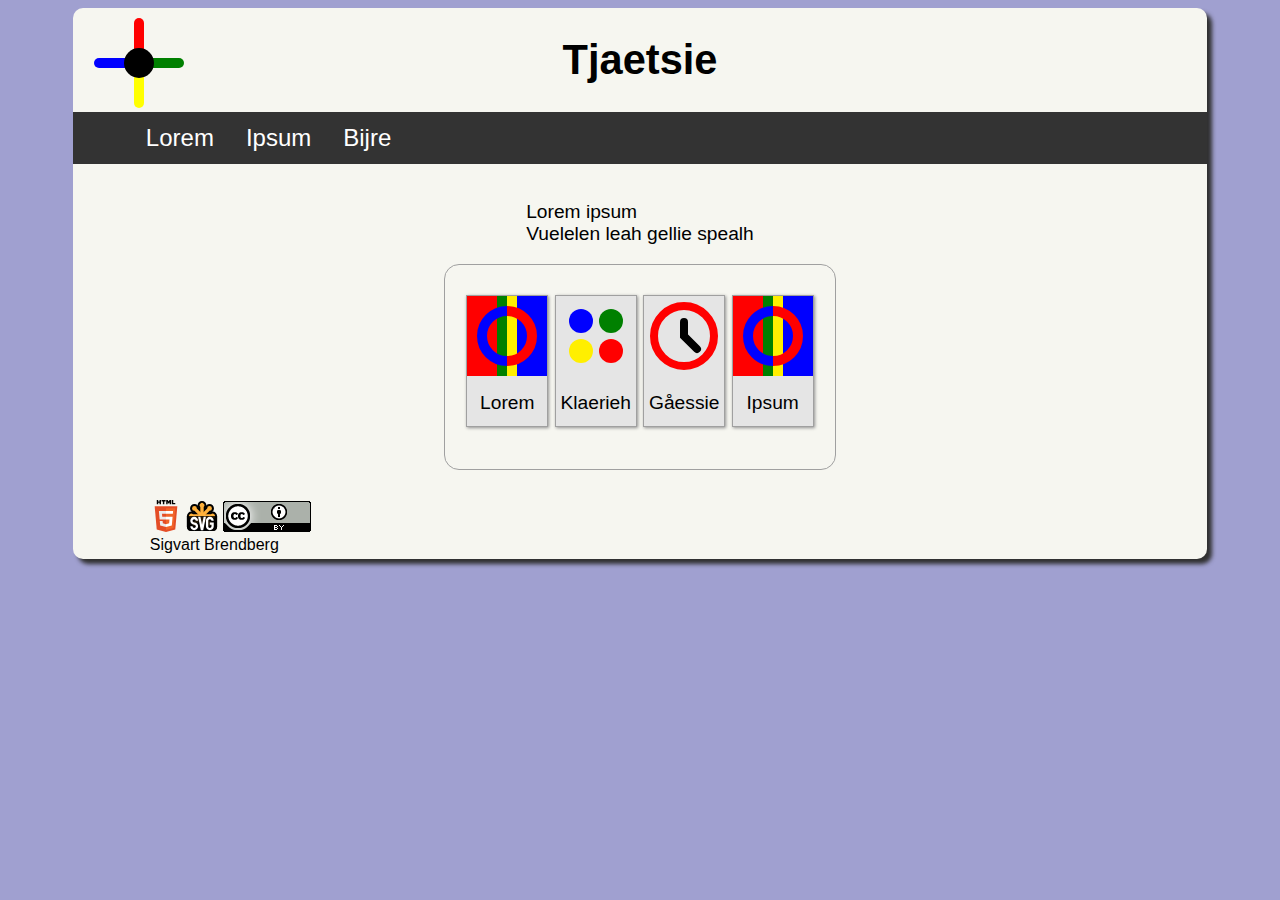
==== index.html @ 93ebc696 "Add files via upload" ====
<!DOCTYPE html>
<html>
<head>
	<meta charset="utf-8">
	<meta name="description" content="Åarjel saemien giele gaskeviermesne">
	<meta name="author" content="Sigvart Brendberg">
	<title>Tjaetsie</title>
	<link rel="icon" type="image/png" href="guvvieh/icon16.png" sizes="16x16">
	<link rel="icon" type="image/png" href="guvvieh/icon32.png" sizes="32x32">
	<link rel="icon" href="guvvieh/icon.svg"><!--manne firefox eahtsam-->
	<link rel="stylesheet" type="text/css" href="fijlh/normalize.sig.min.css">
	<link rel="stylesheet" type="text/css" href="fijlh/main.css">
	<script async src="fijlh/main.js"></script>
</head>
<body>
<div id="wrapper">
	<div id="tops">
		<div id="heading">
			<img id="logo" src="guvvieh/icon.svg">
			<h1>Tjaetsie</h1>
		</div>
		<div id="nav">
			<div>
				<ul>
					<li><a href="">Lorem</a></li>
					<li><a href="">Ipsum</a></li>
					<li><a href="">Bijre</a></li>
				</ul>
			</div><!--end nav-->
		</div><br>
		<noscript>
			<p>Dov ij lea javascript</p>
		</noscript>
	</div><!--end tops-->
	<div id="content">
		<div id="intro">
			<p>Lorem ipsum<br>Vuelelen leah gellie spealh</p>
		</div><br>
		<div id="gridLayout">
			<div class="gameLink gameLinkSmall">
				<a href="">
					<object type="image/svg+xml" data="guvvieh/saevege.svg">
						<img src="guvvieh/lorem.png">
					</object>
					<br>
					<div><span>Lorem</span></div>
				</a>
			</div>
			<div class="gameLink gameLinkSmall">
				<a href="fijlh/klaerieh.html">
					<object type="image/svg+xml" data="guvvieh/klaerieh.svg">
						<img src="guvvieh/klaerieh.png">
					</object>
					<br>
					<div><span>Klaerieh</span></div>
				</a>
			</div>
			<div class="gameLink gameLinkSmall">
				<a href="fijlh/gaessie.html">
					<object type="image/svg+xml" data="guvvieh/tsåahka.svg">
						<img src="guvvieh/tsaahka.png">
					</object>
					<br>
					<div><span>Gåessie</span></div>
				</a>
			</div>
			<div class="gameLink gameLinkSmall">
				<a href="">
					<object type="image/svg+xml" data="guvvieh/saevege.svg">
						<img src="guvvieh/saevege.png">
					</object>
					<br>
					<div><span>Ipsum</span></div>
				</a>
			</div>
		</div><!--end grid layout-->
	</div><!--end content-->
	<footer>
		<a href="https://www.w3.org/html/">
			<img src="guvvieh/html5.svg" width="32" height="32">
		</a>
		<a href="https://www.w3.org/Graphics/SVG/">
			<img src="guvvieh/svglogo.svg" width="32" height="32">
		</a>
		<a rel="license" href="https://creativecommons.org/licenses/by/4.0/">
			<img alt="Creative Commons" src="guvvieh/CCLicence.png">
		</a>
		<br>
		<span>Sigvart Brendberg</span>
	</footer>
</div><!--end wrapper-->
</body>
</html>
---- fijlh/main.css ----
*{
	font-family:Arial,Helvetica,sans-serif;
}

a{
	text-decoration:none;
}

abbr{
	text-decoration:none;
}

body{
	background-color:#A0A0D0;
}

footer{
	padding:5px;
	margin-left:calc(5% + 15px);
}

footer img{
	border-radius:initial;
	-moz-border-radius:initial;
	-webkit-border-radius:initial;
}

img{
	border-radius:10px;
	-moz-border-radius:10px;
	-webkit-border-radius:10px;
}

noscript{
	color:#FF0000;
}

object{
	pointer-events:none;
}

p{
	font-size:120%;
	text-align:left;
}

.external{
	text-decoration:initial;
}

.gameLink{
	display:inline-block;
	border-style:solid;
	border-width:1px;
	border-color:#A0A0A0;
	border-radius:15px 0px;
	-moz-border-radius:15px 0px;
	-webkit-border-radius:15px 0px;
	margin:1px;
	margin-top:10px;
	margin-bottom:22px;
	background-color:#E5E5E5;
	box-shadow:1px 1px 3px #909090;
	-moz-box-shadow:1px 1px 3px #909090;
	-webkit-box-shadow:1px 1px 3px #909090;
	min-width:80px;
	min-height:60px;
}

.gameLink > a{
	display:block;
	height:100%;
	font-size:120%;
	color:black;
	padding-bottom:5px;
}

.gameLink a div {
	height:40px;
	line-height:40px;
	text-align:center;
	margin-left:2px;
	margin-right:2px;
}
.gameLink a div span {
	display:inline-block;
	vertical-align:middle;
	line-height:normal;
	line-height:15px;
}

.gameLink object{
	border-radius:13px 0px;
	-moz-border-radius:13px 0px;
	-webkit-border-radius:13px 0px;
	margin:0px;
}

.gameLink:hover{
	border-color:#00D000;
	background-color:#F0F0F0;
	border-width:2px;
	box-shadow:0px 0px 2px #B0B0B0;
	-moz-box-shadow:0px 0px 2px #B0B0B0;
	-webkit-box-shadow:0px 0px 2px #B0B0B0;
	margin-left:0px;
	margin-right:0px;
	margin-top:9px;
	margin-bottom:21px;
	animation-name:focus;
	animation-duration:0.3s;
	animation-iteration-count:1;
  animation-fill-mode:forwards;
	-moz-animation-name:focus;
	-moz-animation-duration:0.3s;
	-moz-animation-iteration-count:1;
  -moz-animation-fill-mode:forwards;
	-o-animation-name:focus;
	-o-animation-duration:0.3s;
	-o-animation-iteration-count:1;
  -o-animation-fill-mode:forwards;
	-webkit-animation-name:focus;
	-webkit-animation-duration:0.3s;
	-webkit-animation-iteration-count:1;
	-webkit-animation-fill-mode:forwards;
}

.gameLinkSmall{
	width:80px;
}

.gameLinkSmall a div span{
	max-width:80px;
}

#content{
	margin-left:calc(5% + 15px);
	margin-right:calc(5% + 15px);
	text-align:center;
}

#intro{
	display:inline-block;
}

#gridLayout{
	display:inline-block;
	margin-bottom:25px;
	border-style:solid;
	border-width:1px;
	border-color:#A0A0A0;
	border-radius:15px;
	-moz-border-radius:15px;
	-webkit-border-radius:15px;
	padding:20px;
}

#wrapper{
	background-color:#F6F6F0;
	border-radius:10px;
	box-shadow:5px 5px 4px #303030;
	-moz-box-shadow:5px 5px 4px #303030;
	-webkit-box-shadow:5px 5px 4px #303030;
	margin-left:calc(5% + 2px);
	margin-right:calc(5% + 2px);
}

#heading{
	text-align:center;
}

#logo{
  position:absolute;
	left:calc(5% + 20px);
	margin:5px;
	animation-name:fullRotationRight;
	animation-duration:1s;
	animation-iteration-count:1;
	-moz-animation-name:fullRotationRight;
	-moz-animation-duration:1s;
	-moz-animation-iteration-count:1;
	-o-animation-name:fullRotationRight;
	-o-animation-duration:1s;
	-o-animation-iteration-count:1;
	-webkit-animation-name:fullRotationRight;
	-webkit-animation-duration:1s;
	-webkit-animation-iteration-count:1;
}

#logo:hover{
	animation-name:fullRotationLeft;
	animation-duration:1s;
	animation-iteration-count:1;
	-moz-animation-name:fullRotationLeft;
	-moz-animation-duration:1s;
	-moz-animation-iteration-count:1;
	-o-animation-name:fullRotationLeft;
	-o-animation-duration:1s;
	-o-animation-iteration-count:1;
	-webkit-animation-name:fullRotationLeft;
	-webkit-animation-duration:1s;
	-webkit-animation-iteration-count:1;
}

#heading h1{
	display:inline-block;
	font-size:260%;
	font-family:"Century Gothic","Avant Garde Gothic","Avant Garde","URW Gothic L",helvetica,sans-serif;
}

#heading h1:hover{
	animation-name:fullRotationRight;
	animation-duration:1s;
	animation-iteration-count:1;
}

#nav{
	background-color:#333;
}

#nav ul{
	list-style-type:none;
	margin:0;
	padding-left:5%;
	overflow:hidden;
}

#nav li{
	float:left;
}

#nav li a{
	display:block;
	color:white;
	text-align:center;
	padding:12px 16px;
	font-size:150%;
	text-decoration:none;
	font-family:"Century Gothic","Avant Garde Gothic","Avant Garde","URW Gothic L",helvetica,sans-serif;
}

#nav li a:hover{
	background-color:#111;
}

@keyframes fullRotationRight{
	100%{transform:rotate(360deg);}
}

/*Chrome 4.0 - 43.0,Safari 4.0 - 9.0,Opera 15.0 - 30.0*/
@-webkit-keyframes fullRotationRight{100%{-webkit-transform:rotate(360deg);transform:rotate(360deg);}}
@-moz-keyframes fullRotationRight{100%{-moz-transform:rotate(360deg);}}/*Firefox 5.0 - 16.0*/
@-o-keyframes fullRotationRight{100%{-o-transform:rotate(360deg);}}/*Opera 12.0 - 15.0*/

@keyframes fullRotationLeft{
	100%{transform:rotate(-360deg);}
}

@-webkit-keyframes fullRotationLeft{100%{-webkit-transform:rotate(-360deg);transform:rotate(-360deg);}}
@-moz-keyframes fullRotationLeft{100%{-moz-transform:rotate(-360deg);}}
@-o-keyframes fullRotationLeft{100%{-o-transform:rotate(-360deg);}}

@keyframes focus{
	100%{
		margin-bottom:0px;
		padding-bottom:20px;
	}
}

@-webkit-keyframes focus{100%{margin-bottom:0px;padding-bottom:20px;}}
@-moz-keyframes focus{100%{margin-bottom:0px;padding-bottom:20px;}}
@-o-keyframes focus{100%{margin-bottom:0px;padding-bottom:20px;}}
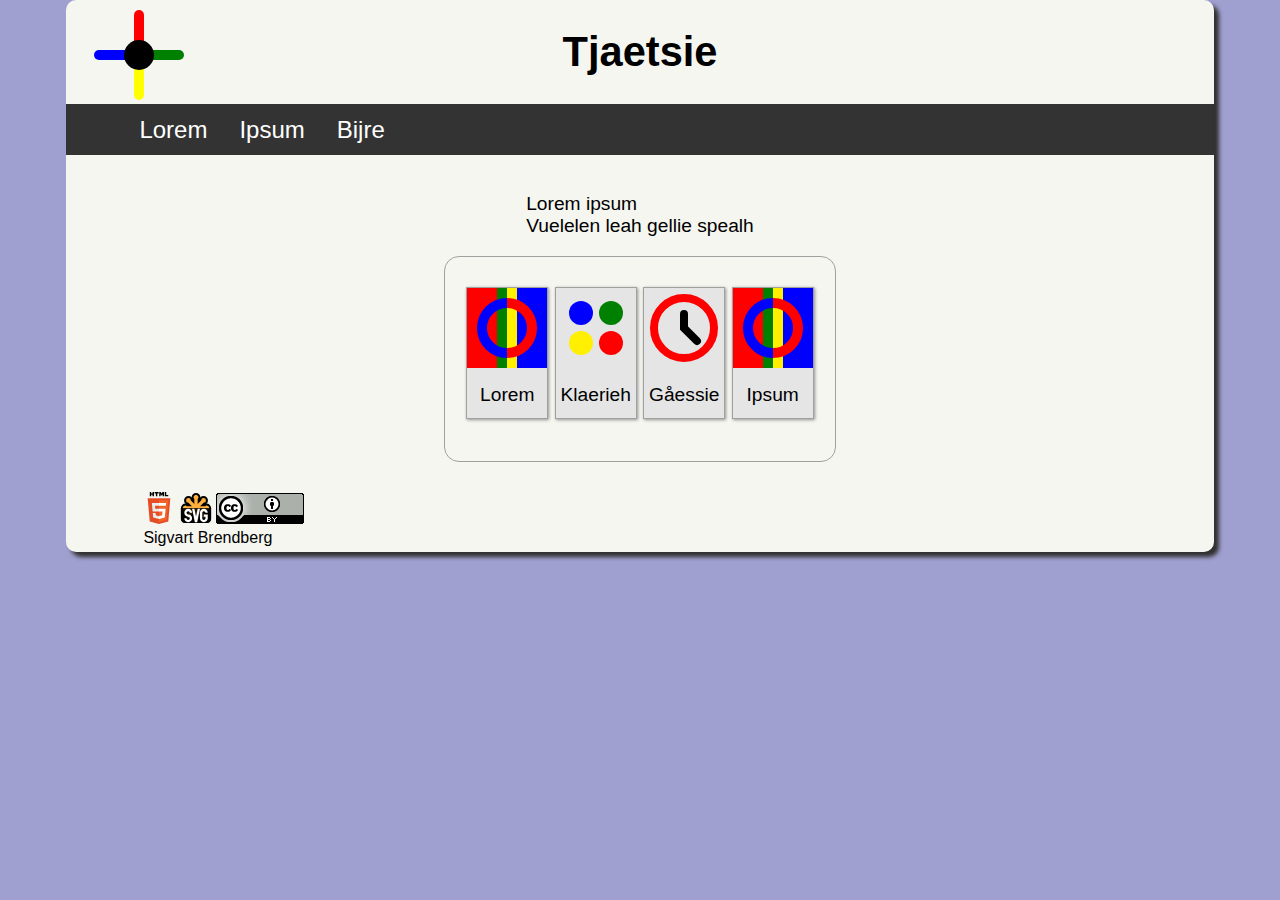
==== commit fb8ac7f1: "empty alt fallback" ====
--- a/index.html
+++ b/index.html
@@ -16,7 +16,7 @@
 <div id="wrapper">
 	<div id="tops">
 		<div id="heading">
-			<img id="logo" src="guvvieh/icon.svg">
+			<img id="logo" src="guvvieh/icon.svg" alt="">
 			<h1>Tjaetsie</h1>
 		</div>
 		<div id="nav">
@@ -40,7 +40,7 @@
 			<div class="gameLink gameLinkSmall">
 				<a href="">
 					<object type="image/svg+xml" data="guvvieh/saevege.svg">
-						<img src="guvvieh/lorem.png">
+						<img src="guvvieh/lorem.png" alt="">
 					</object>
 					<br>
 					<div><span>Lorem</span></div>
@@ -49,7 +49,7 @@
 			<div class="gameLink gameLinkSmall">
 				<a href="fijlh/klaerieh.html">
 					<object type="image/svg+xml" data="guvvieh/klaerieh.svg">
-						<img src="guvvieh/klaerieh.png">
+						<img src="guvvieh/klaerieh.png" alt="">
 					</object>
 					<br>
 					<div><span>Klaerieh</span></div>
@@ -58,7 +58,7 @@
 			<div class="gameLink gameLinkSmall">
 				<a href="fijlh/gaessie.html">
 					<object type="image/svg+xml" data="guvvieh/tsåahka.svg">
-						<img src="guvvieh/tsaahka.png">
+						<img src="guvvieh/tsaahka.png" alt="">
 					</object>
 					<br>
 					<div><span>Gåessie</span></div>
@@ -67,7 +67,7 @@
 			<div class="gameLink gameLinkSmall">
 				<a href="">
 					<object type="image/svg+xml" data="guvvieh/saevege.svg">
-						<img src="guvvieh/saevege.png">
+						<img src="guvvieh/saevege.png" alt="">
 					</object>
 					<br>
 					<div><span>Ipsum</span></div>
@@ -77,10 +77,10 @@
 	</div><!--end content-->
 	<footer>
 		<a href="https://www.w3.org/html/">
-			<img src="guvvieh/html5.svg" width="32" height="32">
+			<img src="guvvieh/html5.svg" width="32" height="32" alt="">
 		</a>
 		<a href="https://www.w3.org/Graphics/SVG/">
-			<img src="guvvieh/svglogo.svg" width="32" height="32">
+			<img src="guvvieh/svglogo.svg" width="32" height="32" alt="">
 		</a>
 		<a rel="license" href="https://creativecommons.org/licenses/by/4.0/">
 			<img alt="Creative Commons" src="guvvieh/CCLicence.png">
--- a/fijlh/main.css
+++ b/fijlh/main.css
@@ -3,10 +3,6 @@
 }
 
 a{
-	text-decoration:none;
-}
-
-abbr{
 	text-decoration:none;
 }
 
@@ -242,31 +238,44 @@
 #nav li a:hover{
 	background-color:#111;
 }
-
-@keyframes fullRotationRight{
-	100%{transform:rotate(360deg);}
-}
-
-/*Chrome 4.0 - 43.0,Safari 4.0 - 9.0,Opera 15.0 - 30.0*/
-@-webkit-keyframes fullRotationRight{100%{-webkit-transform:rotate(360deg);transform:rotate(360deg);}}
-@-moz-keyframes fullRotationRight{100%{-moz-transform:rotate(360deg);}}/*Firefox 5.0 - 16.0*/
-@-o-keyframes fullRotationRight{100%{-o-transform:rotate(360deg);}}/*Opera 12.0 - 15.0*/
-
-@keyframes fullRotationLeft{
-	100%{transform:rotate(-360deg);}
-}
-
-@-webkit-keyframes fullRotationLeft{100%{-webkit-transform:rotate(-360deg);transform:rotate(-360deg);}}
-@-moz-keyframes fullRotationLeft{100%{-moz-transform:rotate(-360deg);}}
-@-o-keyframes fullRotationLeft{100%{-o-transform:rotate(-360deg);}}
-
-@keyframes focus{
+/*keyframes
+-webkit- Chrome 4.0 - 43.0,Safari 4.0 - 9.0,Opera 15.0 - 30.0
+-moz- Firefox 5.0 - 16.0
+-o- Opera 12.0 - 15.0
+*/
+@keyframes fullRotationRight,
+@-webkit-keyframes fullRotationRight,
+@-moz-keyframes fullRotationRight,
+@-o-keyframes fullRotationRight
+{
+	100%{
+		transform:rotate(360deg);
+		-moz-transform:rotate(360deg);
+		-webkit-transform:rotate(360deg);
+		-o-transform:rotate(360deg);
+	}
+}
+
+@keyframes fullRotationLeft,
+@-webkit-keyframes fullRotationLeft,
+@-moz-keyframes fullRotationLeft,
+@-o-keyframes fullRotationLeft
+{
+	100%{
+		transform:rotate(-360deg);
+		-moz-transform:rotate(-360deg);
+		-webkit-transform:rotate(-360deg);
+		-o-transform:rotate(-360deg);
+	}
+}
+
+@keyframes focus,
+@-webkit-keyframes focus,
+@-moz-keyframes focus,
+@-o-keyframes focus
+{
 	100%{
 		margin-bottom:0px;
 		padding-bottom:20px;
 	}
 }
-
-@-webkit-keyframes focus{100%{margin-bottom:0px;padding-bottom:20px;}}
-@-moz-keyframes focus{100%{margin-bottom:0px;padding-bottom:20px;}}
-@-o-keyframes focus{100%{margin-bottom:0px;padding-bottom:20px;}}
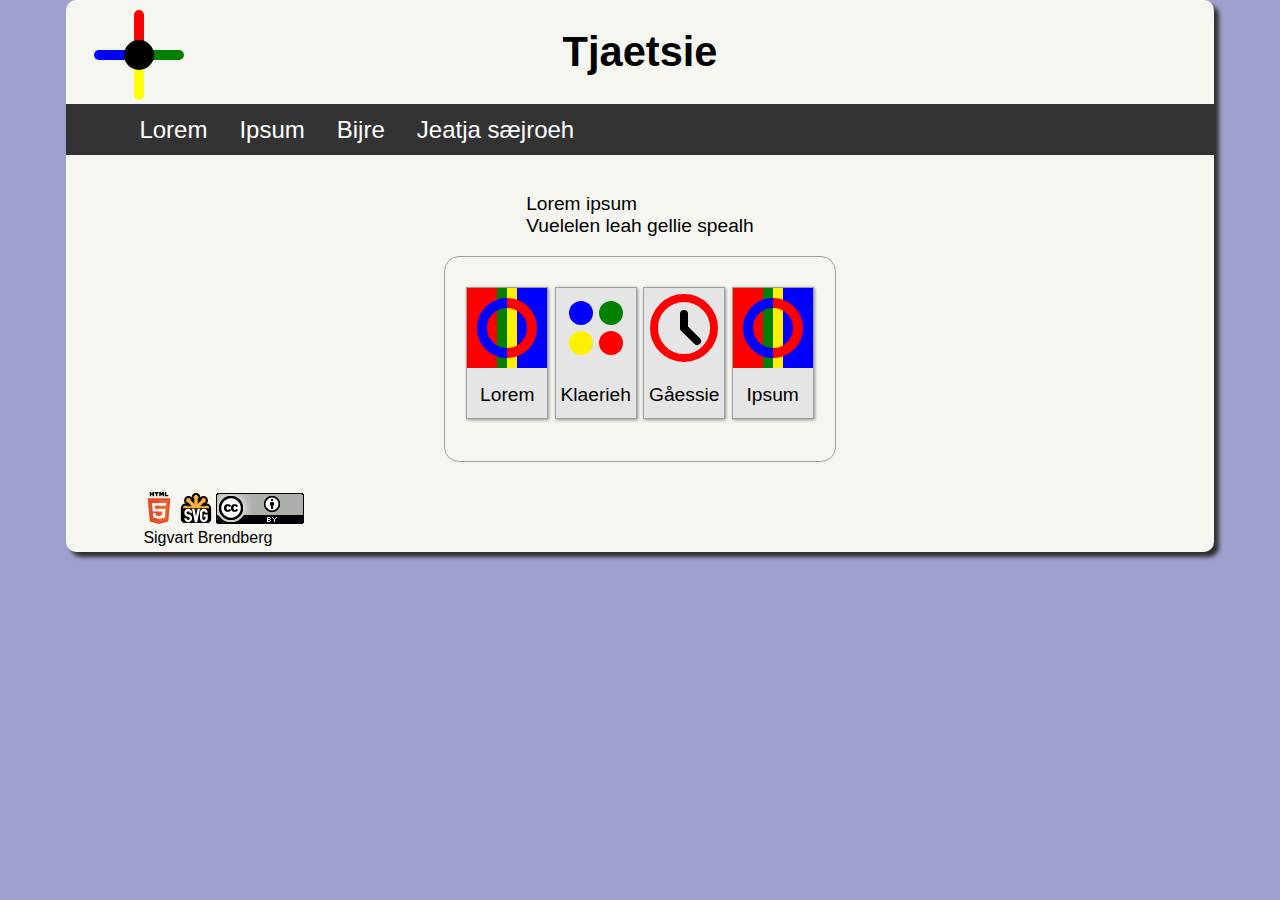
==== commit 117d2a38: "vielie sæjroeh" ====
--- a/index.html
+++ b/index.html
@@ -24,7 +24,8 @@
 				<ul>
 					<li><a href="">Lorem</a></li>
 					<li><a href="">Ipsum</a></li>
-					<li><a href="">Bijre</a></li>
+					<li><a href="fijlh/bijre.html">Bijre</a></li>
+					<li><a href="fijlh/jeatja.html">Jeatja sæjroeh</a></li>
 				</ul>
 			</div><!--end nav-->
 		</div><br>
--- a/fijlh/main.css
+++ b/fijlh/main.css
@@ -238,44 +238,31 @@
 #nav li a:hover{
 	background-color:#111;
 }
-/*keyframes
--webkit- Chrome 4.0 - 43.0,Safari 4.0 - 9.0,Opera 15.0 - 30.0
--moz- Firefox 5.0 - 16.0
--o- Opera 12.0 - 15.0
-*/
-@keyframes fullRotationRight,
-@-webkit-keyframes fullRotationRight,
-@-moz-keyframes fullRotationRight,
-@-o-keyframes fullRotationRight
-{
-	100%{
-		transform:rotate(360deg);
-		-moz-transform:rotate(360deg);
-		-webkit-transform:rotate(360deg);
-		-o-transform:rotate(360deg);
-	}
-}
-
-@keyframes fullRotationLeft,
-@-webkit-keyframes fullRotationLeft,
-@-moz-keyframes fullRotationLeft,
-@-o-keyframes fullRotationLeft
-{
-	100%{
-		transform:rotate(-360deg);
-		-moz-transform:rotate(-360deg);
-		-webkit-transform:rotate(-360deg);
-		-o-transform:rotate(-360deg);
-	}
-}
-
-@keyframes focus,
-@-webkit-keyframes focus,
-@-moz-keyframes focus,
-@-o-keyframes focus
-{
+
+@keyframes fullRotationRight{
+	100%{transform:rotate(360deg);}
+}
+
+/*Chrome 4.0 - 43.0,Safari 4.0 - 9.0,Opera 15.0 - 30.0*/
+@-webkit-keyframes fullRotationRight{100%{-webkit-transform:rotate(360deg);transform:rotate(360deg);}}
+@-moz-keyframes fullRotationRight{100%{-moz-transform:rotate(360deg);}}/*Firefox 5.0 - 16.0*/
+@-o-keyframes fullRotationRight{100%{-o-transform:rotate(360deg);}}/*Opera 12.0 - 15.0*/
+
+@keyframes fullRotationLeft{
+	100%{transform:rotate(-360deg);}
+}
+
+@-webkit-keyframes fullRotationLeft{100%{-webkit-transform:rotate(-360deg);transform:rotate(-360deg);}}
+@-moz-keyframes fullRotationLeft{100%{-moz-transform:rotate(-360deg);}}
+@-o-keyframes fullRotationLeft{100%{-o-transform:rotate(-360deg);}}
+
+@keyframes focus{
 	100%{
 		margin-bottom:0px;
 		padding-bottom:20px;
 	}
 }
+
+@-webkit-keyframes focus{100%{margin-bottom:0px;padding-bottom:20px;}}
+@-moz-keyframes focus{100%{margin-bottom:0px;padding-bottom:20px;}}
+@-o-keyframes focus{100%{margin-bottom:0px;padding-bottom:20px;}}
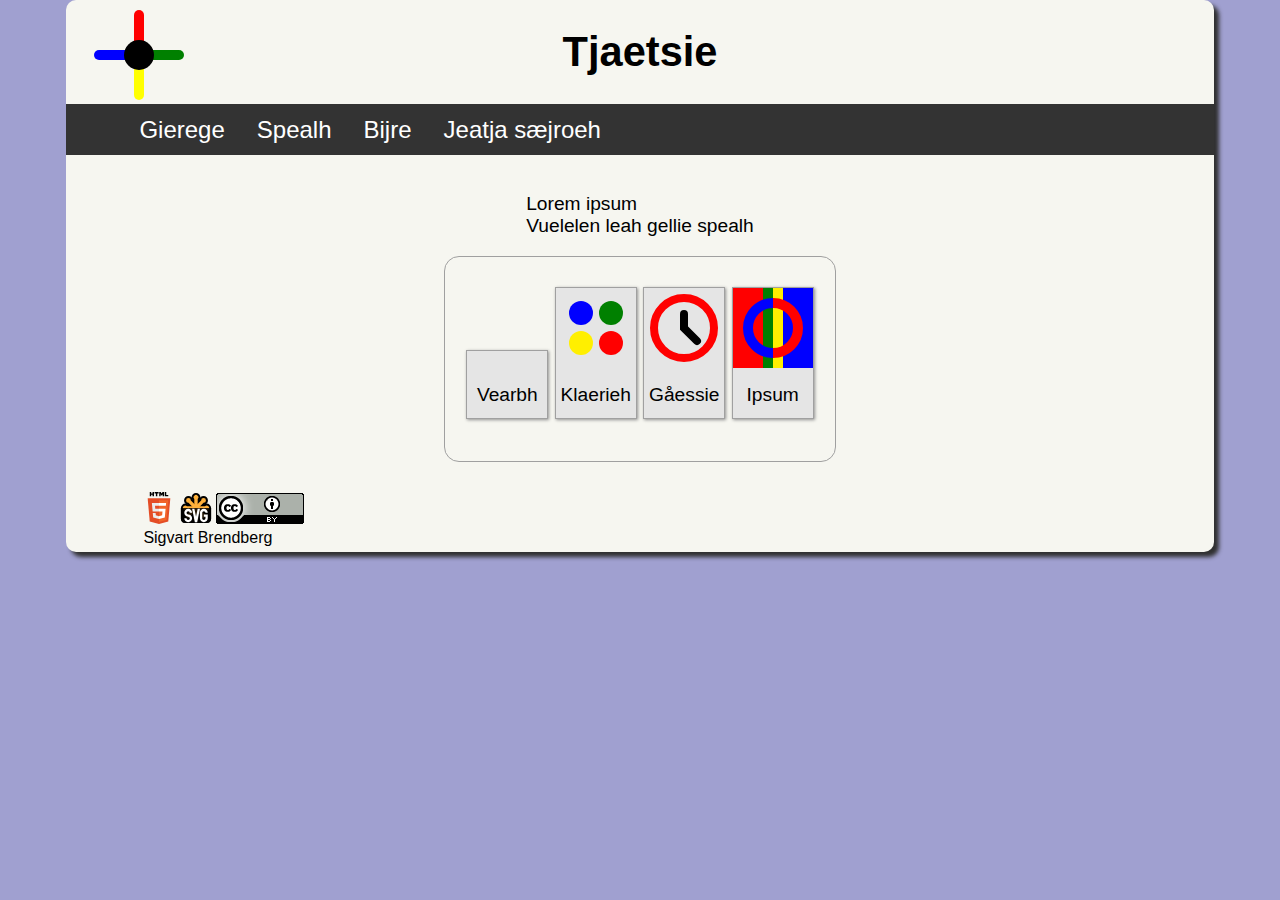
==== commit 24cfd034: "vearbh" ====
--- a/index.html
+++ b/index.html
@@ -22,8 +22,8 @@
 		<div id="nav">
 			<div>
 				<ul>
-					<li><a href="">Lorem</a></li>
-					<li><a href="">Ipsum</a></li>
+					<li><a href="index.html">Gierege</a></li>
+					<li><a href="">Spealh</a></li>
 					<li><a href="fijlh/bijre.html">Bijre</a></li>
 					<li><a href="fijlh/jeatja.html">Jeatja sæjroeh</a></li>
 				</ul>
@@ -40,11 +40,11 @@
 		<div id="gridLayout">
 			<div class="gameLink gameLinkSmall">
 				<a href="">
-					<object type="image/svg+xml" data="guvvieh/saevege.svg">
-						<img src="guvvieh/lorem.png" alt="">
+					<object type="image/svg+xml" data="guvvieh/vearbh.svg">
+						<img src="guvvieh/vearbh.png" alt="">
 					</object>
 					<br>
-					<div><span>Lorem</span></div>
+					<div><span>Vearbh</span></div>
 				</a>
 			</div>
 			<div class="gameLink gameLinkSmall">
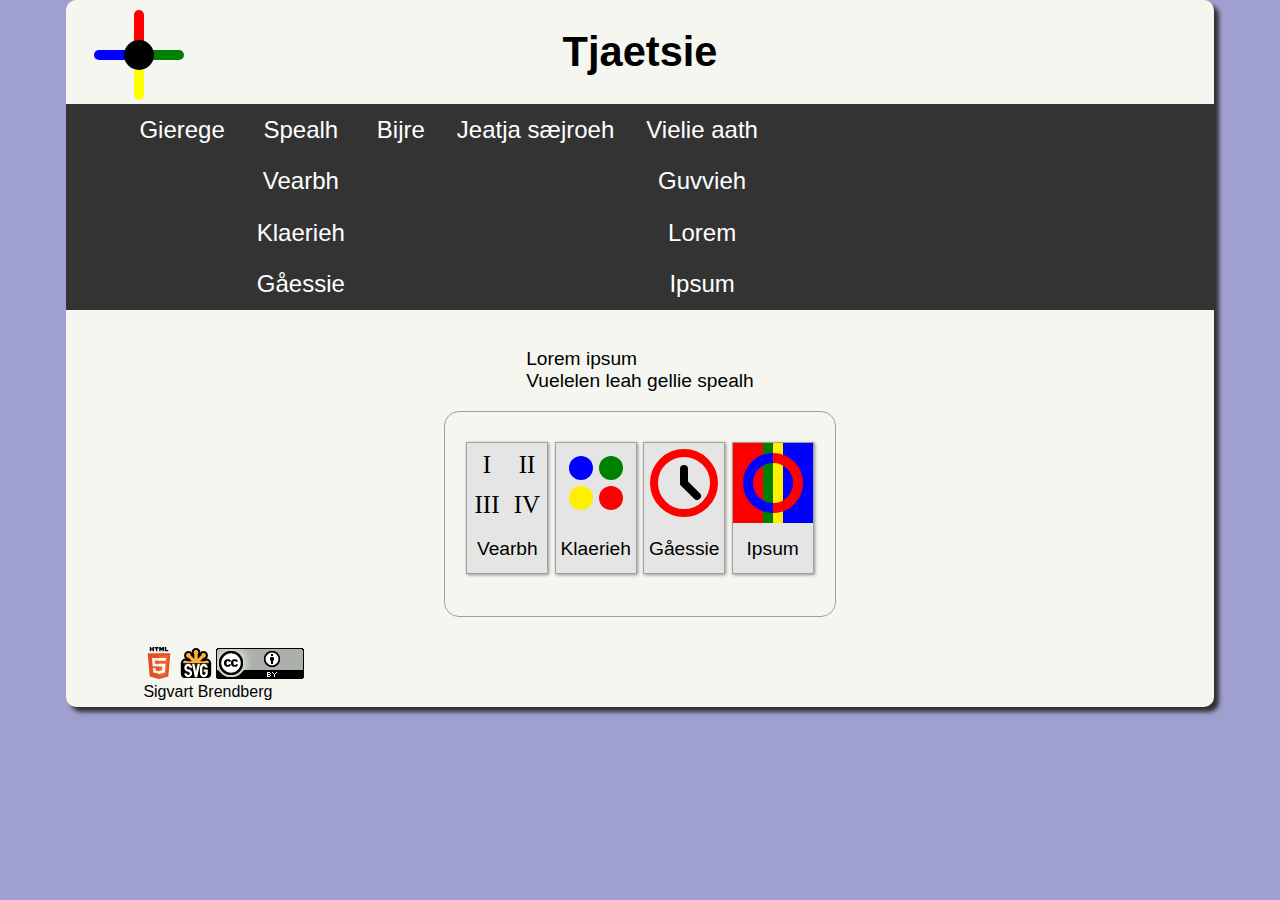
==== commit c9574e0b: "orre navbar" ====
--- a/index.html
+++ b/index.html
@@ -23,9 +23,24 @@
 			<div>
 				<ul>
 					<li><a href="index.html">Gierege</a></li>
-					<li><a href="">Spealh</a></li>
+					<li class="dropdown">
+						<a href="javascript:void(0)" class="dropbtn">Spealh</a>
+						<div class="dropdown-content">
+							<a href="fijlh/vearbh.html">Vearbh</a>
+							<a href="fijlh/klaerieh.html">Klaerieh</a>
+							<a href="fijlh/gaessie.html">Gåessie</a>
+						</div>
+					</li>
 					<li><a href="fijlh/bijre.html">Bijre</a></li>
 					<li><a href="fijlh/jeatja.html">Jeatja sæjroeh</a></li>
+					<li class="dropdown">
+						<a href="javascript:void(0)" class="dropbtn">Vielie aath</a>
+						<div class="dropdown-content">
+							<a href="fijlh/guvvieh.html">Guvvieh</a>
+							<a href="#">Lorem</a>
+							<a href="#">Ipsum</a>
+						</div>
+					</li>
 				</ul>
 			</div><!--end nav-->
 		</div><br>
@@ -39,7 +54,7 @@
 		</div><br>
 		<div id="gridLayout">
 			<div class="gameLink gameLinkSmall">
-				<a href="">
+				<a href="fijlh/vearbh.html">
 					<object type="image/svg+xml" data="guvvieh/vearbh.svg">
 						<img src="guvvieh/vearbh.png" alt="">
 					</object>
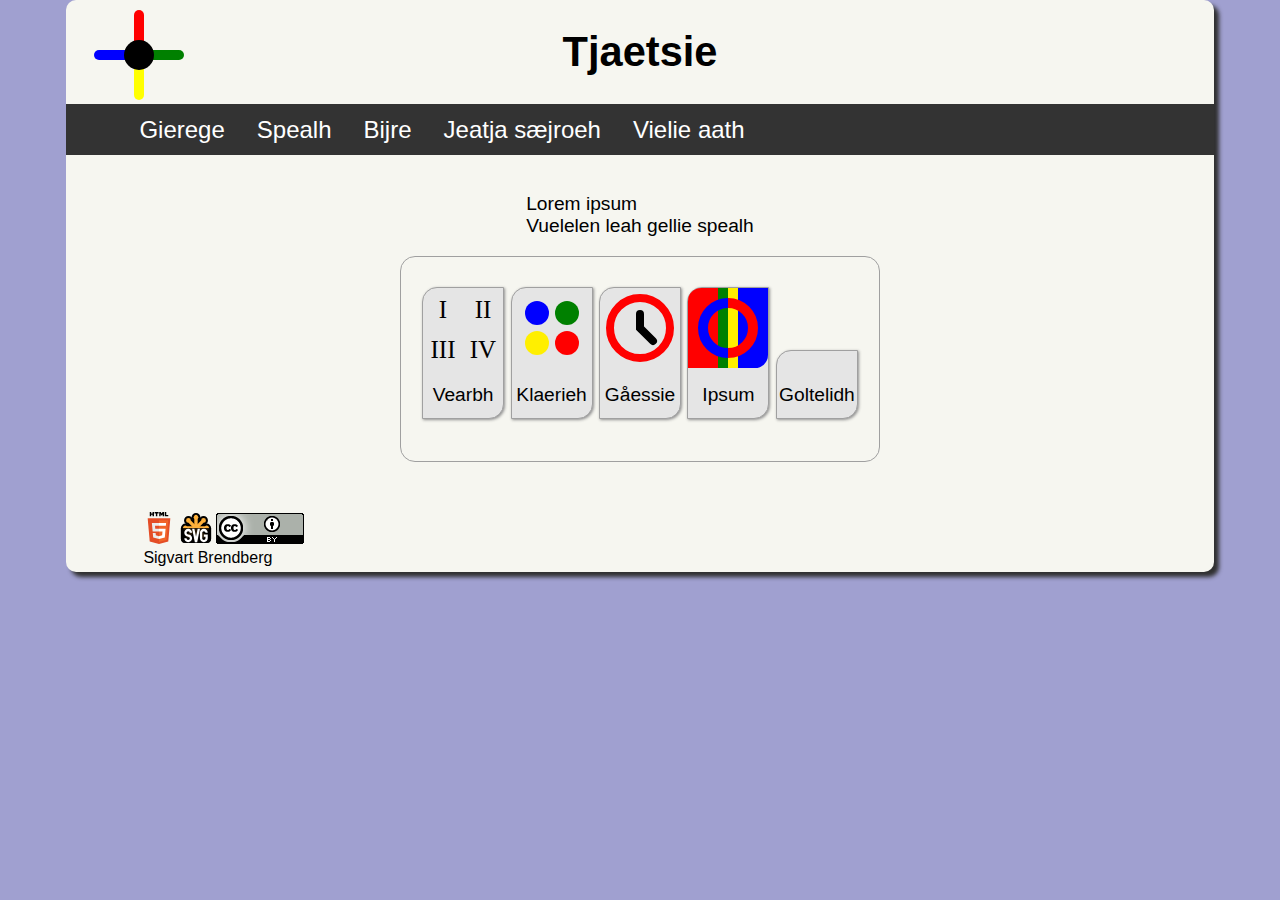
==== commit 04fc37c6: "Add files via upload" ====
--- a/index.html
+++ b/index.html
@@ -7,7 +7,7 @@
 	<title>Tjaetsie</title>
 	<link rel="icon" type="image/png" href="guvvieh/icon16.png" sizes="16x16">
 	<link rel="icon" type="image/png" href="guvvieh/icon32.png" sizes="32x32">
-	<link rel="icon" href="guvvieh/icon.svg"><!--manne firefox eahtsam-->
+	<link rel="icon" type="image/svg+xml" href="guvvieh/icon.svg"><!--manne firefox eahtsam-->
 	<link rel="stylesheet" type="text/css" href="fijlh/normalize.sig.min.css">
 	<link rel="stylesheet" type="text/css" href="fijlh/main.css">
 	<script async src="fijlh/main.js"></script>
@@ -53,7 +53,7 @@
 			<p>Lorem ipsum<br>Vuelelen leah gellie spealh</p>
 		</div><br>
 		<div id="gridLayout">
-			<div class="gameLink gameLinkSmall">
+			<div class="gameLink gameLinkSmall noselect">
 				<a href="fijlh/vearbh.html">
 					<object type="image/svg+xml" data="guvvieh/vearbh.svg">
 						<img src="guvvieh/vearbh.png" alt="">
@@ -62,7 +62,7 @@
 					<div><span>Vearbh</span></div>
 				</a>
 			</div>
-			<div class="gameLink gameLinkSmall">
+			<div class="gameLink gameLinkSmall noselect">
 				<a href="fijlh/klaerieh.html">
 					<object type="image/svg+xml" data="guvvieh/klaerieh.svg">
 						<img src="guvvieh/klaerieh.png" alt="">
@@ -71,7 +71,7 @@
 					<div><span>Klaerieh</span></div>
 				</a>
 			</div>
-			<div class="gameLink gameLinkSmall">
+			<div class="gameLink gameLinkSmall noselect">
 				<a href="fijlh/gaessie.html">
 					<object type="image/svg+xml" data="guvvieh/tsåahka.svg">
 						<img src="guvvieh/tsaahka.png" alt="">
@@ -80,13 +80,22 @@
 					<div><span>Gåessie</span></div>
 				</a>
 			</div>
-			<div class="gameLink gameLinkSmall">
+			<div class="gameLink gameLinkSmall noselect">
 				<a href="">
 					<object type="image/svg+xml" data="guvvieh/saevege.svg">
 						<img src="guvvieh/saevege.png" alt="">
 					</object>
 					<br>
 					<div><span>Ipsum</span></div>
+				</a>
+			</div>
+			<div class="gameLink gameLinkSmall noselect">
+				<a href="">
+					<object type="image/svg+xml" data="guvvieh/goltelidh.svg">
+						<img src="guvvieh/goltelidh.png" alt="">
+					</object>
+					<br>
+					<div><span>Goltelidh</span></div>
 				</a>
 			</div>
 		</div><!--end grid layout-->
--- a/fijlh/main.css
+++ b/fijlh/main.css
@@ -13,18 +13,19 @@
 footer{
 	padding:5px;
 	margin-left:calc(5% + 15px);
+	margin-top:20px;
 }
 
 footer img{
-	border-radius:initial;
 	-moz-border-radius:initial;
 	-webkit-border-radius:initial;
+	border-radius:initial;
 }
 
 img{
-	border-radius:10px;
 	-moz-border-radius:10px;
 	-webkit-border-radius:10px;
+	border-radius:10px;
 }
 
 noscript{
@@ -49,16 +50,16 @@
 	border-style:solid;
 	border-width:1px;
 	border-color:#A0A0A0;
-	border-radius:15px 0px;
 	-moz-border-radius:15px 0px;
 	-webkit-border-radius:15px 0px;
+	border-radius:15px 0px;
 	margin:1px;
 	margin-top:10px;
 	margin-bottom:22px;
 	background-color:#E5E5E5;
-	box-shadow:1px 1px 3px #909090;
 	-moz-box-shadow:1px 1px 3px #909090;
 	-webkit-box-shadow:1px 1px 3px #909090;
+	box-shadow:1px 1px 3px #909090;
 	min-width:80px;
 	min-height:60px;
 }
@@ -86,9 +87,9 @@
 }
 
 .gameLink object{
-	border-radius:13px 0px;
 	-moz-border-radius:13px 0px;
 	-webkit-border-radius:13px 0px;
+	border-radius:13px 0px;
 	margin:0px;
 }
 
@@ -96,29 +97,29 @@
 	border-color:#00D000;
 	background-color:#F0F0F0;
 	border-width:2px;
-	box-shadow:0px 0px 2px #B0B0B0;
 	-moz-box-shadow:0px 0px 2px #B0B0B0;
 	-webkit-box-shadow:0px 0px 2px #B0B0B0;
+	box-shadow:0px 0px 2px #B0B0B0;
 	margin-left:0px;
 	margin-right:0px;
 	margin-top:9px;
 	margin-bottom:21px;
-	animation-name:focus;
-	animation-duration:0.3s;
-	animation-iteration-count:1;
-  animation-fill-mode:forwards;
 	-moz-animation-name:focus;
 	-moz-animation-duration:0.3s;
 	-moz-animation-iteration-count:1;
-  -moz-animation-fill-mode:forwards;
+	-moz-animation-fill-mode:forwards;
 	-o-animation-name:focus;
 	-o-animation-duration:0.3s;
 	-o-animation-iteration-count:1;
-  -o-animation-fill-mode:forwards;
+	-o-animation-fill-mode:forwards;
 	-webkit-animation-name:focus;
 	-webkit-animation-duration:0.3s;
 	-webkit-animation-iteration-count:1;
 	-webkit-animation-fill-mode:forwards;
+	animation-name:focus;
+	animation-duration:0.3s;
+	animation-iteration-count:1;
+	animation-fill-mode:forwards;
 }
 
 .gameLinkSmall{
@@ -135,6 +136,10 @@
 	text-align:center;
 }
 
+#content ul{
+	text-align:left;
+}
+
 #intro{
 	display:inline-block;
 }
@@ -145,18 +150,18 @@
 	border-style:solid;
 	border-width:1px;
 	border-color:#A0A0A0;
-	border-radius:15px;
 	-moz-border-radius:15px;
 	-webkit-border-radius:15px;
+	border-radius:15px;
 	padding:20px;
 }
 
 #wrapper{
 	background-color:#F6F6F0;
 	border-radius:10px;
-	box-shadow:5px 5px 4px #303030;
 	-moz-box-shadow:5px 5px 4px #303030;
 	-webkit-box-shadow:5px 5px 4px #303030;
+	box-shadow:5px 5px 4px #303030;
 	margin-left:calc(5% + 2px);
 	margin-right:calc(5% + 2px);
 }
@@ -169,9 +174,6 @@
   position:absolute;
 	left:calc(5% + 20px);
 	margin:5px;
-	animation-name:fullRotationRight;
-	animation-duration:1s;
-	animation-iteration-count:1;
 	-moz-animation-name:fullRotationRight;
 	-moz-animation-duration:1s;
 	-moz-animation-iteration-count:1;
@@ -181,12 +183,12 @@
 	-webkit-animation-name:fullRotationRight;
 	-webkit-animation-duration:1s;
 	-webkit-animation-iteration-count:1;
-}
-
-#logo:hover{
-	animation-name:fullRotationLeft;
+	animation-name:fullRotationRight;
 	animation-duration:1s;
 	animation-iteration-count:1;
+}
+
+#logo:hover{
 	-moz-animation-name:fullRotationLeft;
 	-moz-animation-duration:1s;
 	-moz-animation-iteration-count:1;
@@ -196,6 +198,9 @@
 	-webkit-animation-name:fullRotationLeft;
 	-webkit-animation-duration:1s;
 	-webkit-animation-iteration-count:1;
+	animation-name:fullRotationLeft;
+	animation-duration:1s;
+	animation-iteration-count:1;
 }
 
 #heading h1{
@@ -205,6 +210,15 @@
 }
 
 #heading h1:hover{
+	-moz-animation-name:fullRotationRight;
+	-moz-animation-duration:1s;
+	-moz-animation-iteration-count:1;
+	-webkit-animation-name:fullRotationRight;
+	-webkit-animation-duration:1s;
+	-webkit-animation-iteration-count:1;
+	-o-animation-name:fullRotationRight;
+	-o-animation-duration:1s;
+	-o-animation-iteration-count:1;
 	animation-name:fullRotationRight;
 	animation-duration:1s;
 	animation-iteration-count:1;
@@ -239,30 +253,48 @@
 	background-color:#111;
 }
 
+#nav li.dropdown{
+	display:inline-block;
+}
+
+#nav .dropdown-content {
+	display:none;
+	position:absolute;
+}
+
+#nav .dropdown:hover .dropdown-content{
+	display:block;
+}
+
+#nav .dropdown-content a{
+	background-color:#333;
+}
+
+/*
+-webkti- Chrome 4.0 - 43.0,Safari 4.0 - 9.0,Opera 15.0 - 30.0
+-moz- Firefox 5.0 - 16.0
+-o- Opera 12.0 - 15.0
+*/
+@-webkit-keyframes fullRotationRight{100%{-webkit-transform:rotate(360deg);transform:rotate(360deg);}}
+@-moz-keyframes fullRotationRight{100%{-moz-transform:rotate(360deg);}}
+@-o-keyframes fullRotationRight{100%{-o-transform:rotate(360deg);}}
 @keyframes fullRotationRight{
 	100%{transform:rotate(360deg);}
-}
-
-/*Chrome 4.0 - 43.0,Safari 4.0 - 9.0,Opera 15.0 - 30.0*/
-@-webkit-keyframes fullRotationRight{100%{-webkit-transform:rotate(360deg);transform:rotate(360deg);}}
-@-moz-keyframes fullRotationRight{100%{-moz-transform:rotate(360deg);}}/*Firefox 5.0 - 16.0*/
-@-o-keyframes fullRotationRight{100%{-o-transform:rotate(360deg);}}/*Opera 12.0 - 15.0*/
-
-@keyframes fullRotationLeft{
-	100%{transform:rotate(-360deg);}
 }
 
 @-webkit-keyframes fullRotationLeft{100%{-webkit-transform:rotate(-360deg);transform:rotate(-360deg);}}
 @-moz-keyframes fullRotationLeft{100%{-moz-transform:rotate(-360deg);}}
 @-o-keyframes fullRotationLeft{100%{-o-transform:rotate(-360deg);}}
-
+@keyframes fullRotationLeft{
+	100%{transform:rotate(-360deg);}
+}
+
+@-webkit-keyframes focus{100%{margin-bottom:0px;padding-bottom:20px;}}
+@-moz-keyframes focus{100%{margin-bottom:0px;padding-bottom:20px;}}
+@-o-keyframes focus{100%{margin-bottom:0px;padding-bottom:20px;}}
 @keyframes focus{
 	100%{
 		margin-bottom:0px;
 		padding-bottom:20px;
 	}
 }
-
-@-webkit-keyframes focus{100%{margin-bottom:0px;padding-bottom:20px;}}
-@-moz-keyframes focus{100%{margin-bottom:0px;padding-bottom:20px;}}
-@-o-keyframes focus{100%{margin-bottom:0px;padding-bottom:20px;}}
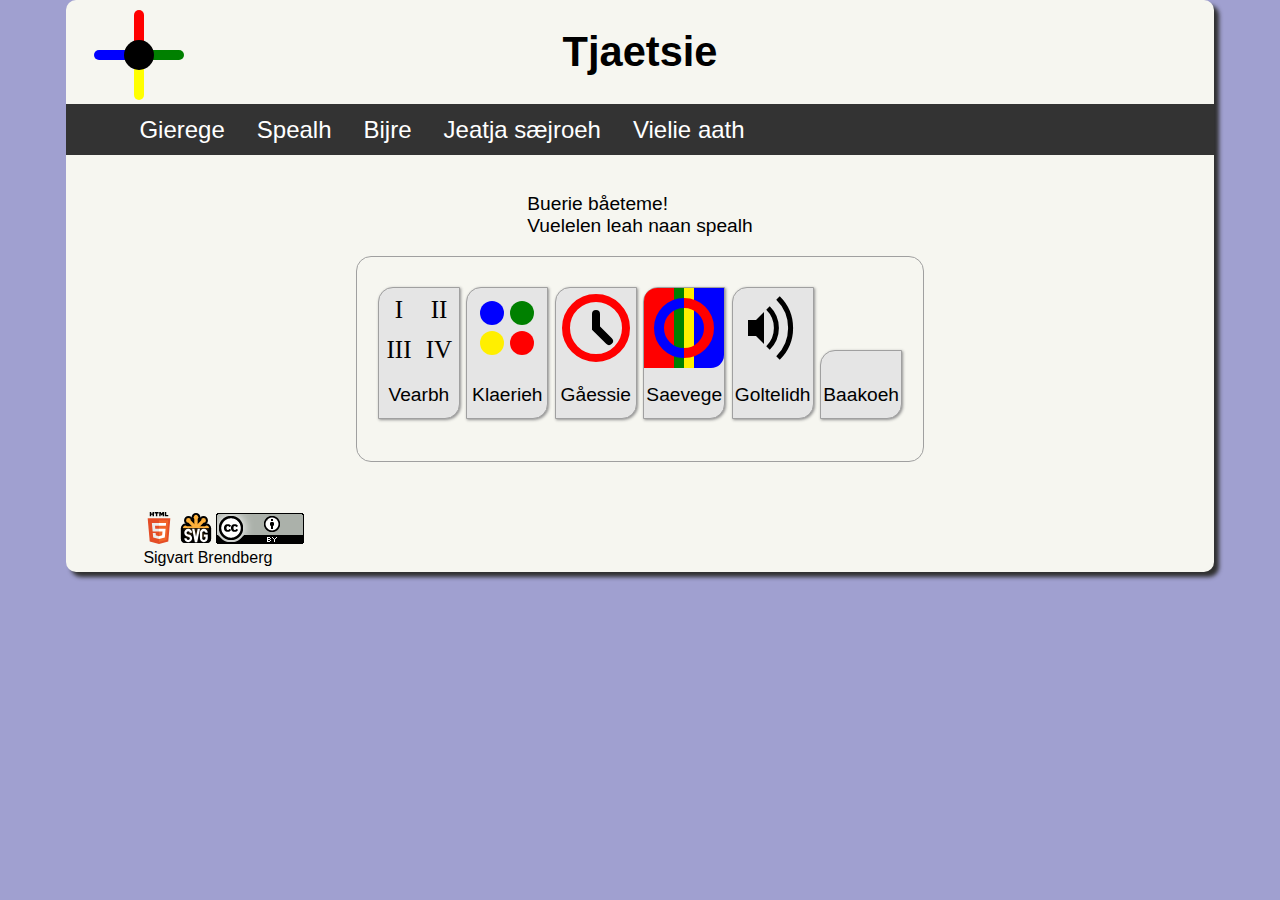
==== commit d6c6f6ef: "Add files via upload" ====
--- a/index.html
+++ b/index.html
@@ -50,7 +50,7 @@
 	</div><!--end tops-->
 	<div id="content">
 		<div id="intro">
-			<p>Lorem ipsum<br>Vuelelen leah gellie spealh</p>
+			<p>Buerie båeteme!<br>Vuelelen leah naan spealh</p>
 		</div><br>
 		<div id="gridLayout">
 			<div class="gameLink gameLinkSmall noselect">
@@ -86,16 +86,25 @@
 						<img src="guvvieh/saevege.png" alt="">
 					</object>
 					<br>
-					<div><span>Ipsum</span></div>
+					<div><span>Saevege</span></div>
 				</a>
 			</div>
 			<div class="gameLink gameLinkSmall noselect">
-				<a href="">
+				<a href="fijlh/goltelidh.html">
 					<object type="image/svg+xml" data="guvvieh/goltelidh.svg">
 						<img src="guvvieh/goltelidh.png" alt="">
 					</object>
 					<br>
 					<div><span>Goltelidh</span></div>
+				</a>
+			</div>
+			<div class="gameLink gameLinkSmall noselect">
+				<a href="fijlh/baakoeh.html">
+					<object type="image/svg+xml" data="guvvieh/baakoeh.svg">
+						<img src="guvvieh/baakoeh.png" alt="">
+					</object>
+					<br>
+					<div><span>Baakoeh</span></div>
 				</a>
 			</div>
 		</div><!--end grid layout-->
--- a/fijlh/main.css
+++ b/fijlh/main.css
@@ -130,6 +130,17 @@
 	max-width:80px;
 }
 
+
+/*from here: https://stackoverflow.com/a/4407335*/
+.noselect{
+  -webkit-touch-callout:none; /* iOS Safari */
+    -webkit-user-select:none; /* Safari */
+     -khtml-user-select:none; /* Konqueror HTML */
+       -moz-user-select:none; /* Firefox */
+        -ms-user-select:none; /* Internet Explorer/Edge */
+            user-select:none; /* Non-prefixed version, currently supported by Chrome and Opera */
+}
+
 #content{
 	margin-left:calc(5% + 15px);
 	margin-right:calc(5% + 15px);
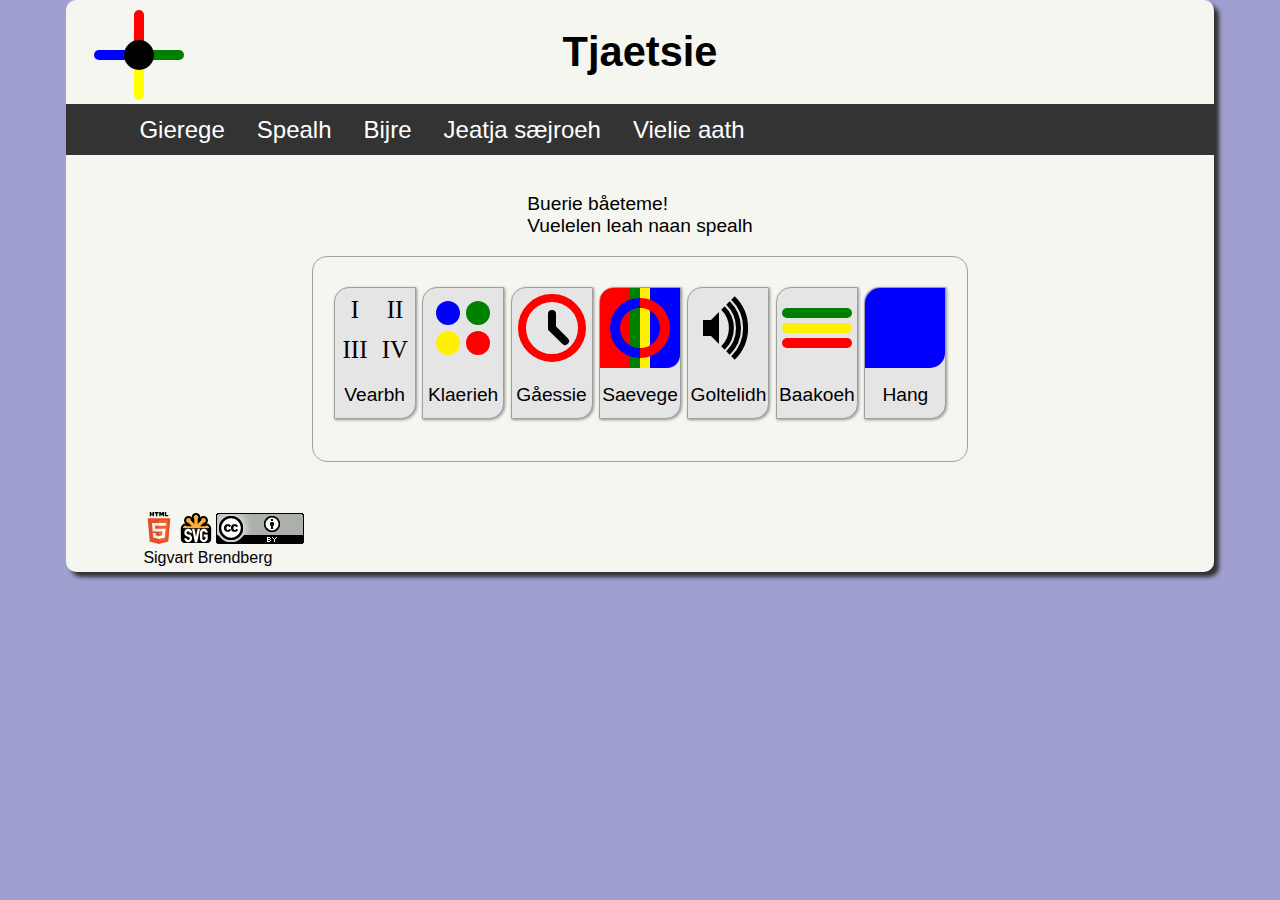
==== commit f39ea5ae: "linking" ====
--- a/index.html
+++ b/index.html
@@ -29,6 +29,7 @@
 							<a href="fijlh/vearbh.html">Vearbh</a>
 							<a href="fijlh/klaerieh.html">Klaerieh</a>
 							<a href="fijlh/gaessie.html">Gåessie</a>
+							<a href="fijlh/hangman.html">Hangman</a>
 						</div>
 					</li>
 					<li><a href="fijlh/bijre.html">Bijre</a></li>
@@ -107,6 +108,15 @@
 					<div><span>Baakoeh</span></div>
 				</a>
 			</div>
+			<div class="gameLink gameLinkSmall noselect">
+				<a href="fijlh/hangman.html">
+					<object type="image/svg+xml" data="guvvieh/hangman.svg">
+						<img src="guvvieh/lorem.png" alt="">
+					</object>
+					<br>
+					<div><span>Hang</span></div>
+				</a>
+			</div>
 		</div><!--end grid layout-->
 	</div><!--end content-->
 	<footer>
--- a/fijlh/main.css
+++ b/fijlh/main.css
@@ -23,9 +23,9 @@
 }
 
 img{
-	-moz-border-radius:10px;
-	-webkit-border-radius:10px;
-	border-radius:10px;
+	-moz-border-radius:15px 0px;
+	-webkit-border-radius:15px 0px;
+	border-radius:15px 0px;
 }
 
 noscript{
@@ -145,6 +145,8 @@
 	margin-left:calc(5% + 15px);
 	margin-right:calc(5% + 15px);
 	text-align:center;
+	min-height:200px;
+	margin-bottom:10px;
 }
 
 #content ul{
